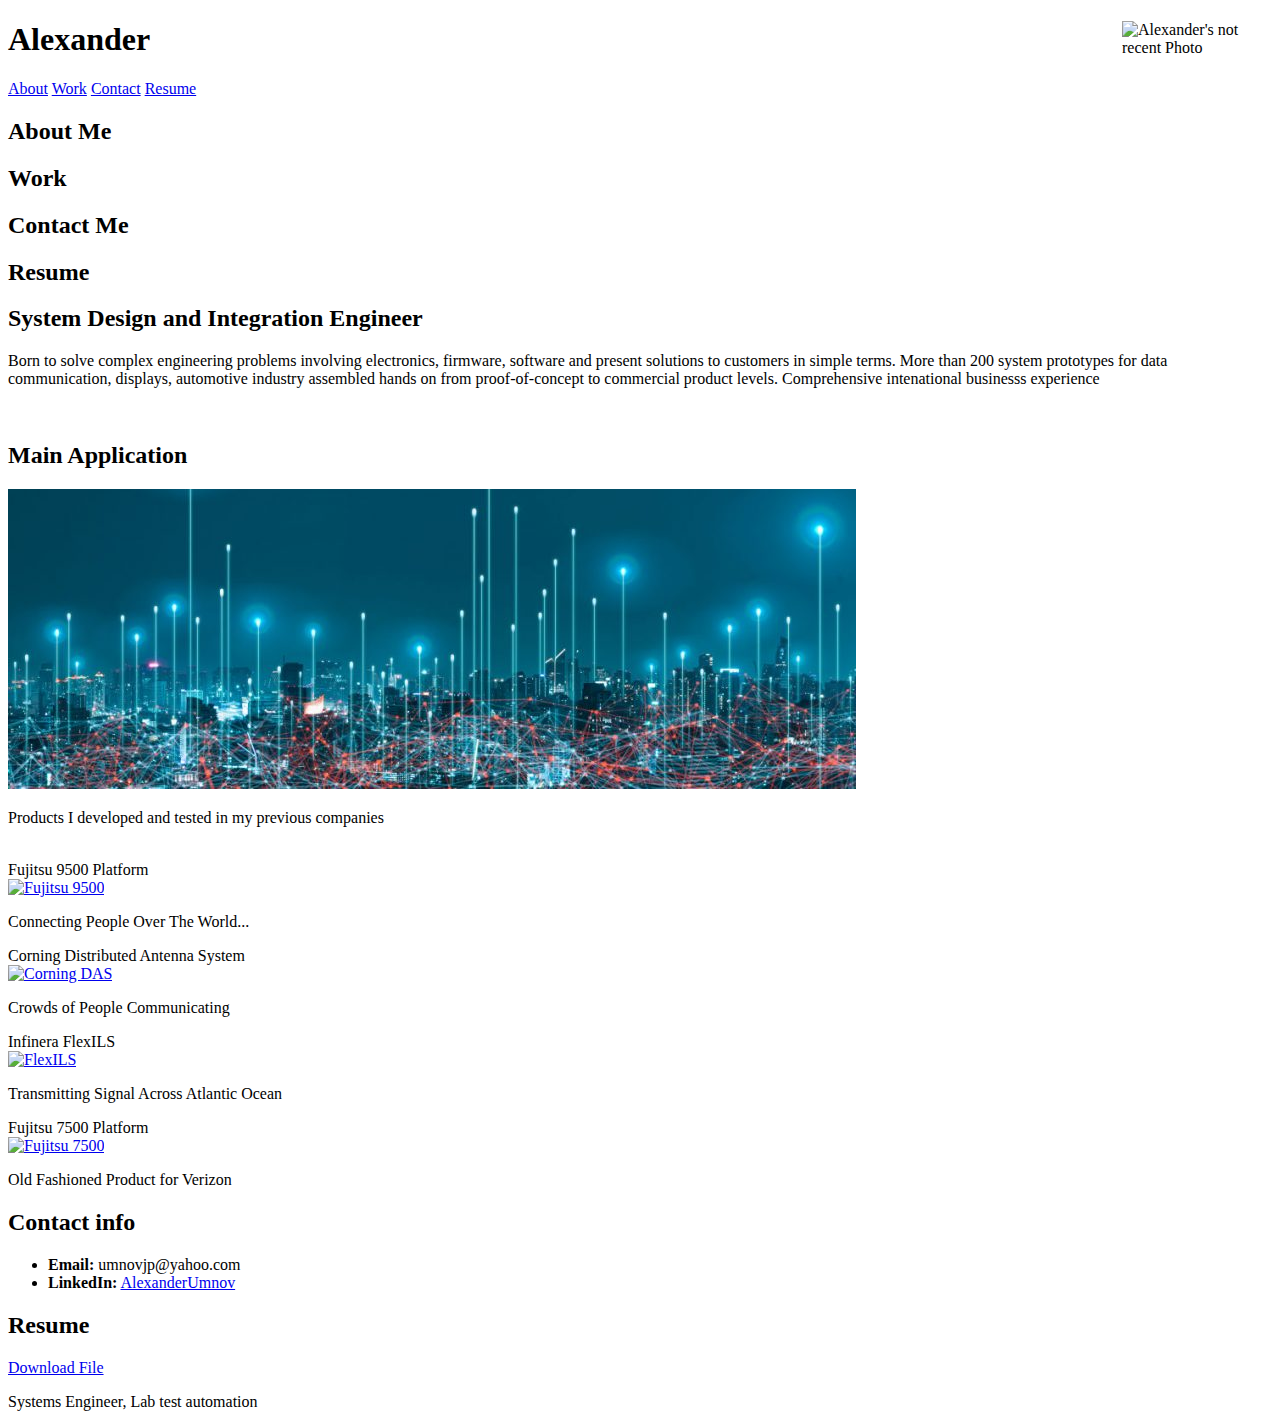
==== index.html @ fd5de966 "Change file name" ====
<!DOCTYPE html>
<html>
  <head>
    <title>Alexander's Portfolio</title>
    <meta charset="UTF-8" />
    <meta name="viewport" content="width=device-width, initial-scale=1" />
    <link rel="stylesheet" type="text/css" href="./css/style_hw_0814.css" />
  </head>
  <body>
    <!-- Header -->
    <header>
      <img  src="./assets/Images-HTML/143453_c.JPG" width="150px" alt="Alexander's not recent Photo" align="right"/>
      <h1>Alexander</h1>
      <!--<p>this paragraph is placehholder</p>-->
    </header>

    <!-- Navbar -->
    <nav>
     <!--<div class = "navbar">---> 
        <a href="#System">About</a>
        <a href="#Main">Work</a>
        <a href="#Contact">Contact</a>
        <a href="#Resume">Resume</a>
      <!--</div>-->
        
      <!--<p>
        placeholder
      </p>-->
    </nav>

    <!-- Body -->
    <main>
      <aside> 
        <h2>About Me</h2>
        <h2>Work</h2>
        <h2>Contact Me</h2>
        <h2>Resume</h2>
        <!-- in case I need it later...<div class="sample-img">Image</div>
        <p>When the screen size hits 576px or smaller...</p> -->
      </aside>

        <section>
            <h2 id = "System">System Design and Integration Engineer</h2>
            <p>
              Born to solve complex engineering problems involving electronics, firmware, software and 
              present solutions to customers in simple terms. More than 200 system prototypes for data 
              communication, displays, automotive industry assembled hands on from proof-of-concept to 
              commercial product levels. Comprehensive intenational businesss experience
              </p>
              <br>
        <h2 id = "Main">Main Application</h2>
        <div class="sample-img">
          <a href = "./Assets/Images-HTML/MainApplication.html"> <img src = "./Assets/Images-HTML/Telecom-848x300.jpg" alt = "Image"></a>
        </div>
        <p>Products I developed and tested in my previous companies</p>
        <br />
        <div class="applications">
            <section class="card">
              <header>Fujitsu 9500 Platform</header>
              <a href = "./Assets/Images-HTML/9500.html"><img src="./assets/Images-HTML/fujitsu-flashwaveR.jpg" alt="Fujitsu 9500" /></a>
              <p>Connecting People Over The World...</p>
            </section>
            <section class="card">
              <header>Corning Distributed Antenna System</header>
              <a href = "./Assets/Images-HTML/DAS.html"><img src="./assets/Images-HTML/6a00.jpg" alt="Corning DAS" /></a>
              <p>Crowds of People Communicating</p>
            </section>
            <section class="card">
              <header>Infinera FlexILS</header>
              <a href = "./Assets/Images-HTML/INFN.html"><img src="./assets/Images-HTML/infnR.jpg" alt="FlexILS"/></a>
              <p>Transmitting Signal Across Atlantic Ocean</p>
            </section>
            <section class="card">
              <header>Fujitsu 7500 Platform</header>
              <a href = "./Assets/Images-HTML/7500.html"><img src="./assets/Images-HTML/fujitsu2R.jpg" alt="Fujitsu 7500"/></a>
              <p>Old Fashioned Product for Verizon</p>
            </section>
          </div>
    
        <h2 id="Contact">Contact info</h2>
        <ul>
          <li><strong>Email:</strong> <a href="#"></a>umnovjp@yahoo.com</a></li>
          <li><strong>LinkedIn:</strong> <a href="https://www.linkedin.com/in/alexanderumnov/">AlexanderUmnov</a></li>
        </ul>
        <div>
            <!--<p>
            ...in case I need it later...
          </p>
          Image</div> -->
        <h2 id = "Resume">Resume</h2>
        <a href="./Assets/Alexander_Resume.docx">Download File</a>
      </section>
    </main>

    <!-- Footer -->
    <footer>
      <p>
        Systems Engineer, Lab test automation
      </p>
    </footer>
  </body>
</html>
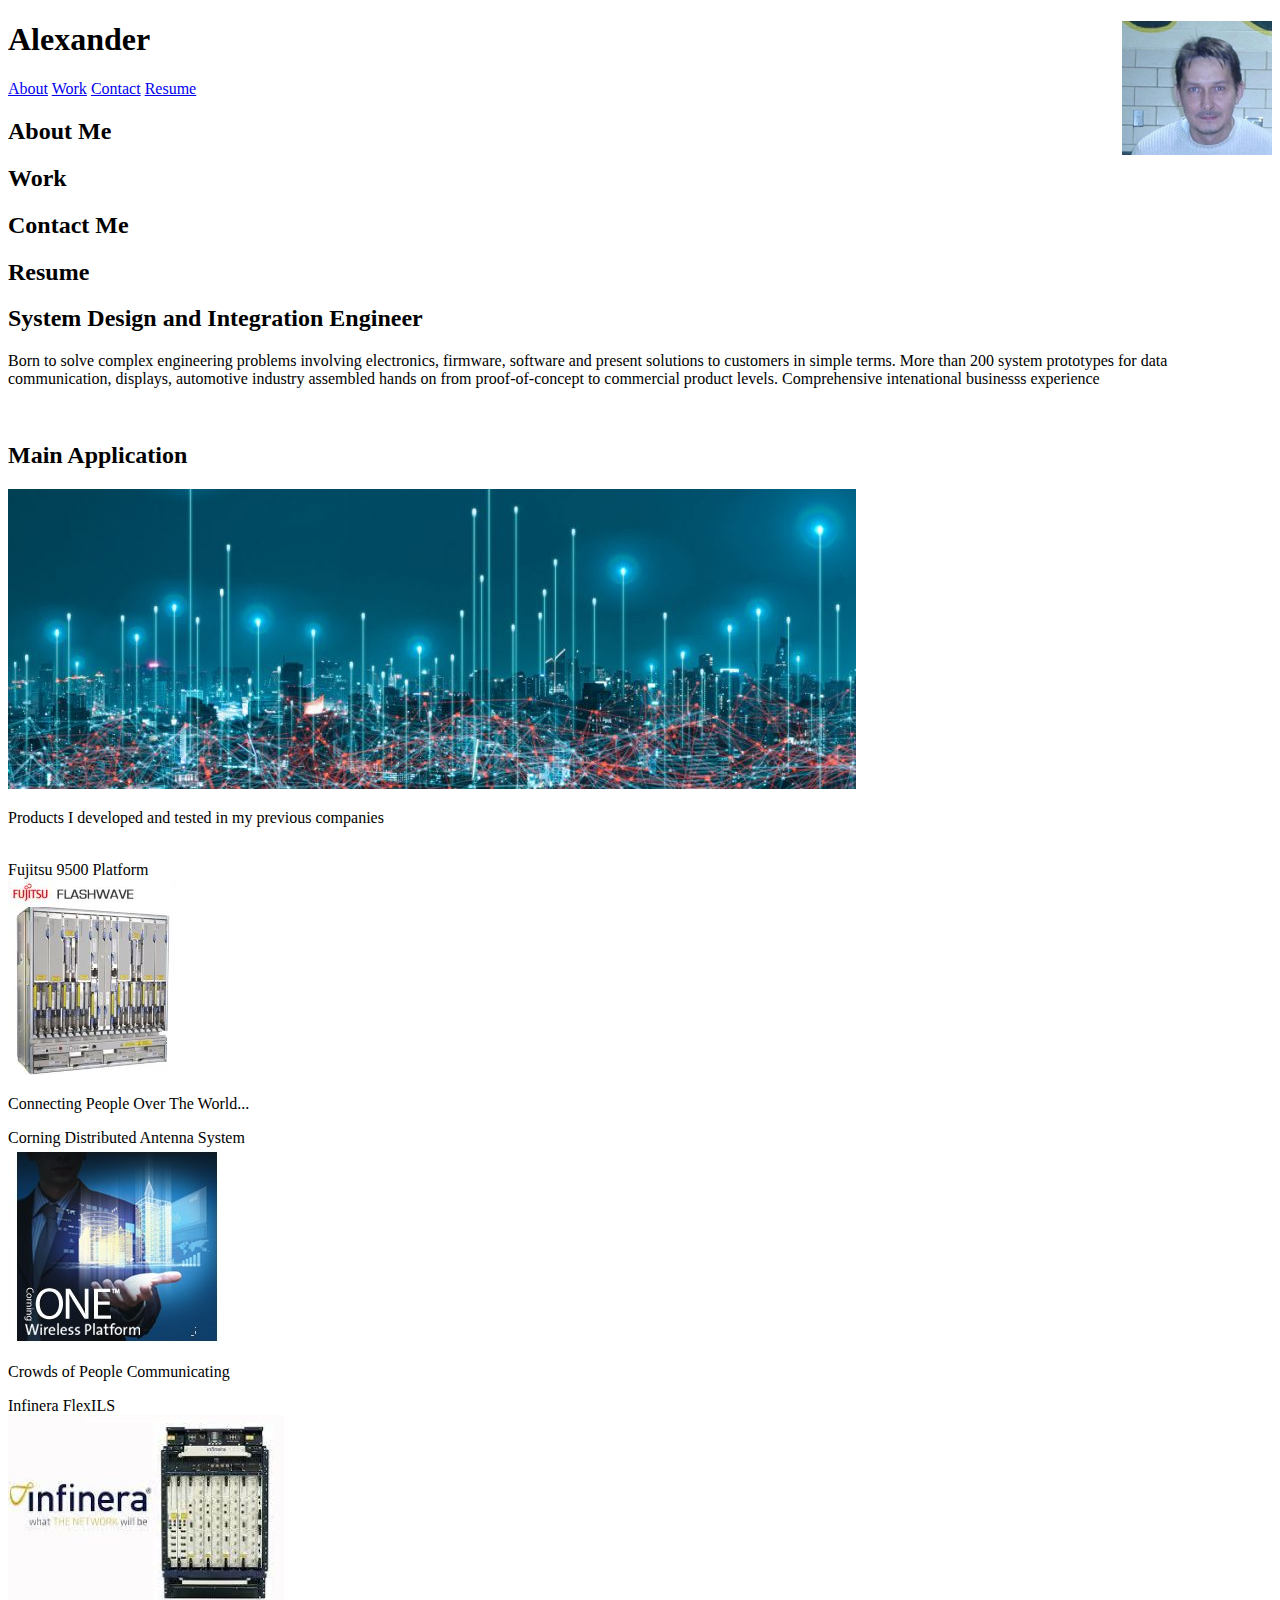
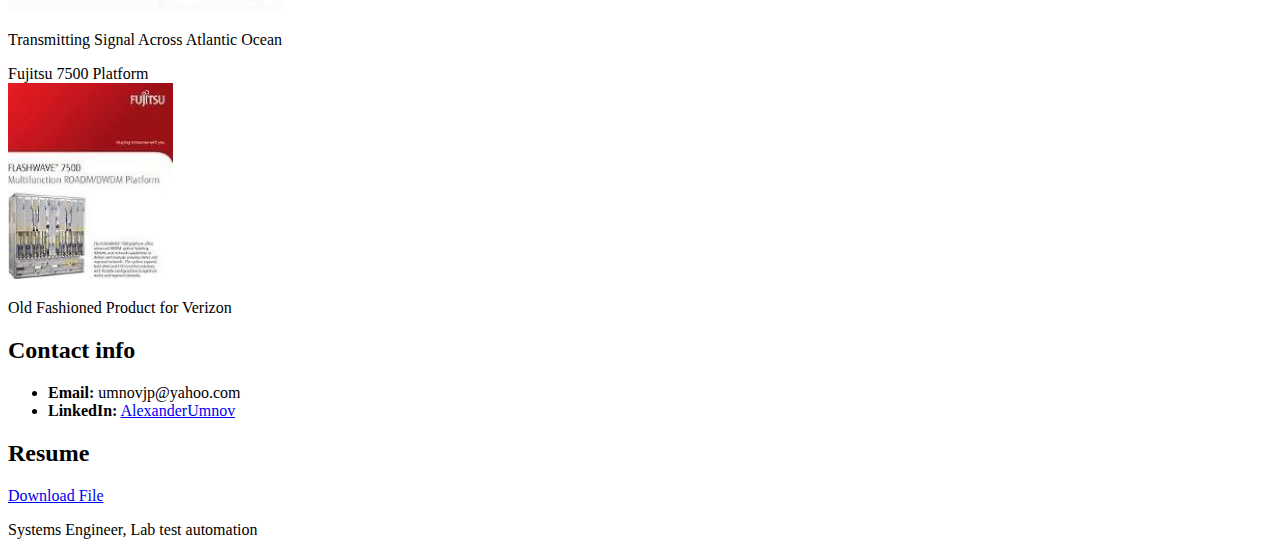
==== commit 50931b88: "again" ====
--- a/index.html
+++ b/index.html
@@ -4,12 +4,12 @@
     <title>Alexander's Portfolio</title>
     <meta charset="UTF-8" />
     <meta name="viewport" content="width=device-width, initial-scale=1" />
-    <link rel="stylesheet" type="text/css" href="./css/style_hw_0814.css" />
+    <link rel="stylesheet" type="text/css" href="./css/style.css" />
   </head>
   <body>
     <!-- Header -->
     <header>
-      <img  src="./assets/Images-HTML/143453_c.JPG" width="150px" alt="Alexander's not recent Photo" align="right"/>
+      <img  src = "./Assets/Images-HTML/143453_c.JPG" width="150px" alt="Alexander's not recent Photo" align="right"/>
       <h1>Alexander</h1>
       <!--<p>this paragraph is placehholder</p>-->
     </header>
@@ -57,22 +57,22 @@
         <div class="applications">
             <section class="card">
               <header>Fujitsu 9500 Platform</header>
-              <a href = "./Assets/Images-HTML/9500.html"><img src="./assets/Images-HTML/fujitsu-flashwaveR.jpg" alt="Fujitsu 9500" /></a>
+              <a href = "./Assets/Images-HTML/9500.html"><img src="./Assets/Images-HTML/fujitsu-flashwaveR.jpg" alt="Fujitsu 9500" /></a>
               <p>Connecting People Over The World...</p>
             </section>
             <section class="card">
               <header>Corning Distributed Antenna System</header>
-              <a href = "./Assets/Images-HTML/DAS.html"><img src="./assets/Images-HTML/6a00.jpg" alt="Corning DAS" /></a>
+              <a href = "./Assets/Images-HTML/DAS.html"><img src="./Assets/Images-HTML/6a00.jpg" alt="Corning DAS" /></a>
               <p>Crowds of People Communicating</p>
             </section>
             <section class="card">
               <header>Infinera FlexILS</header>
-              <a href = "./Assets/Images-HTML/INFN.html"><img src="./assets/Images-HTML/infnR.jpg" alt="FlexILS"/></a>
+              <a href = "./Assets/Images-HTML/INFN.html"><img src="./Assets/Images-HTML/infnR.jpg" alt="FlexILS"/></a>
               <p>Transmitting Signal Across Atlantic Ocean</p>
             </section>
             <section class="card">
               <header>Fujitsu 7500 Platform</header>
-              <a href = "./Assets/Images-HTML/7500.html"><img src="./assets/Images-HTML/fujitsu2R.jpg" alt="Fujitsu 7500"/></a>
+              <a href = "./Assets/Images-HTML/7500.html"><img src="./Assets/Images-HTML/fujitsu2R.jpg" alt="Fujitsu 7500"/></a>
               <p>Old Fashioned Product for Verizon</p>
             </section>
           </div>
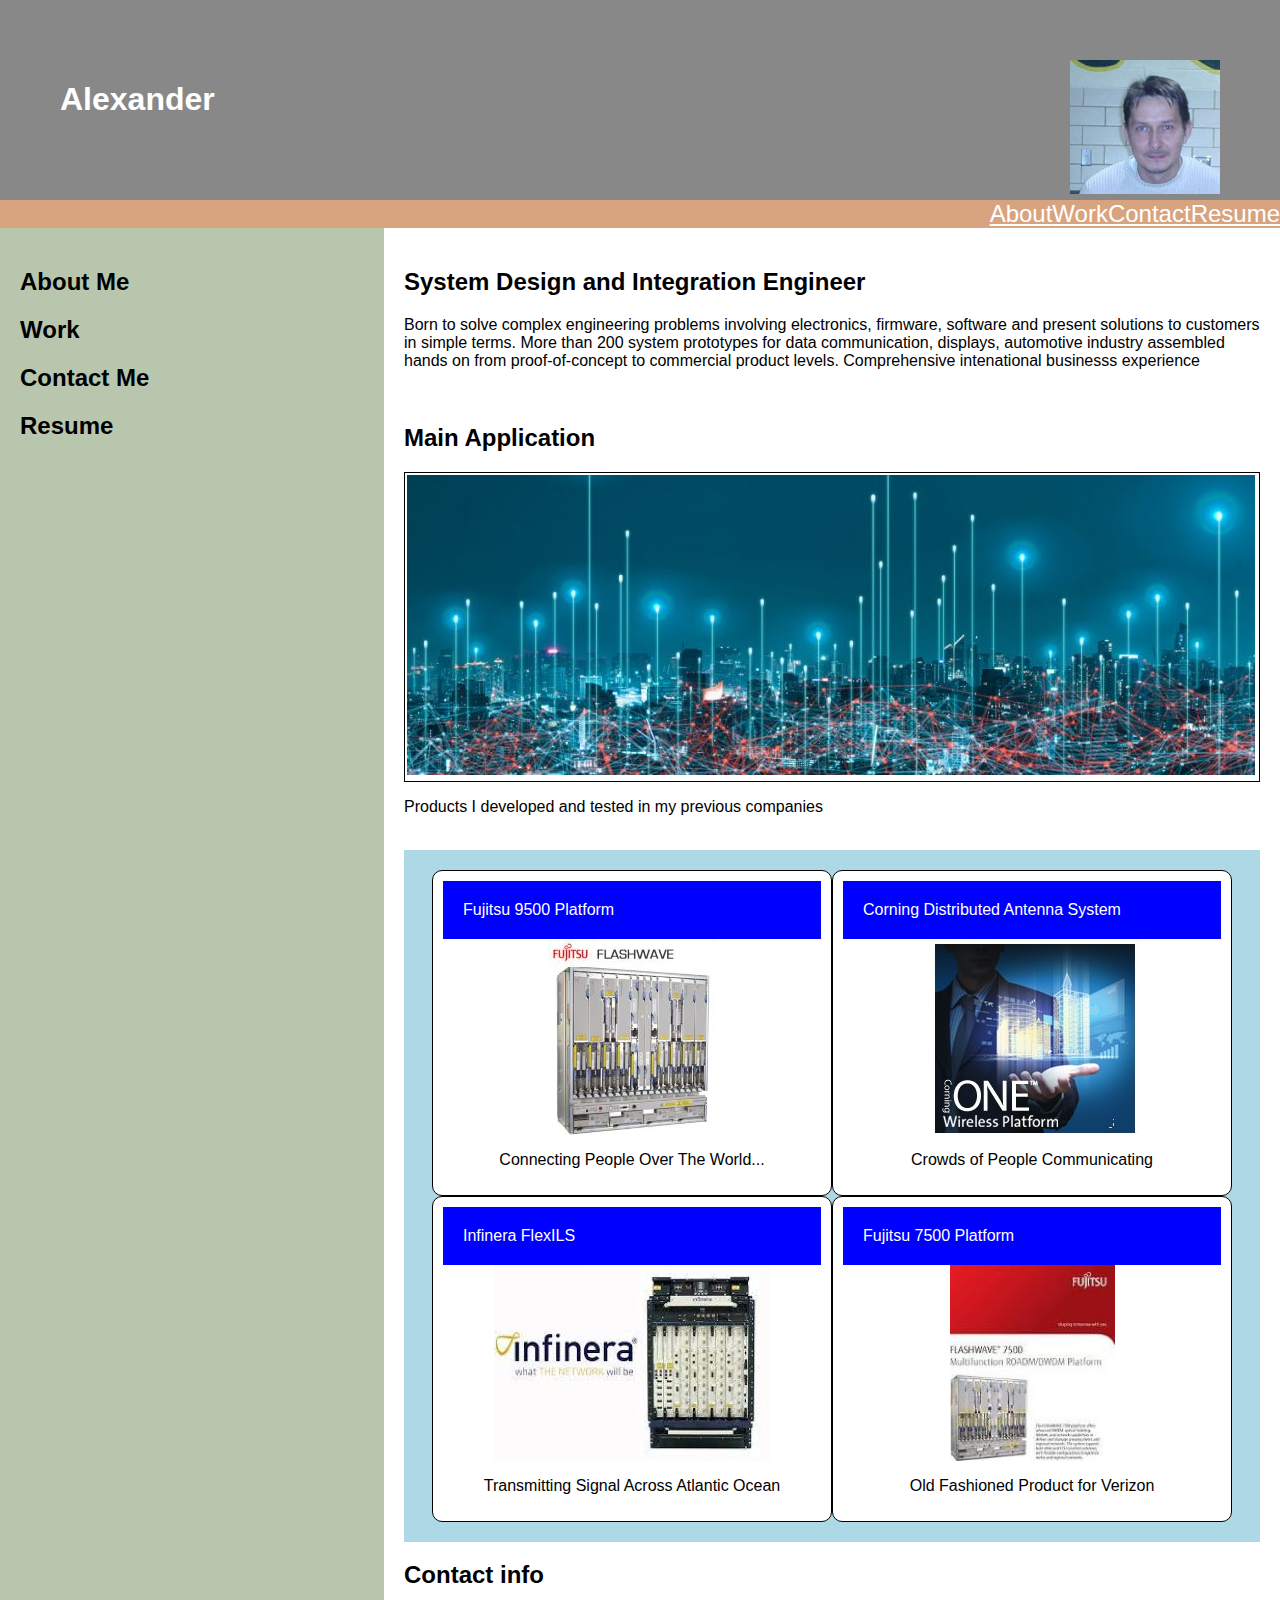
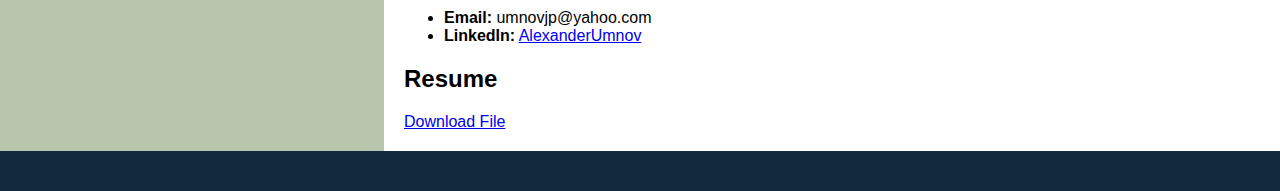
==== commit c5761e17: "One more" ====
--- a/index.html
+++ b/index.html
@@ -4,7 +4,7 @@
     <title>Alexander's Portfolio</title>
     <meta charset="UTF-8" />
     <meta name="viewport" content="width=device-width, initial-scale=1" />
-    <link rel="stylesheet" type="text/css" href="./css/style.css" />
+    <link rel="stylesheet" type="text/css" href="./CSS/style.css" />
   </head>
   <body>
     <!-- Header -->
--- a/CSS/style.css
+++ b/CSS/style.css
@@ -0,0 +1,139 @@
+* {
+    box-sizing: border-box;
+  }
+  
+  body {
+    font-family: Arial;
+    margin: 0;
+  }
+  
+  header {
+    padding: 60px;
+    text-align: left;
+    background-color: #888;
+    background: ./Telecom-848x300p.JPG;
+    color: #fff;
+  }
+  
+  nav {
+    display: flex;
+    background-color: #d8a47f;
+    justify-content: right;
+  }
+  
+  nav p {
+    padding: 14px 20px;
+    text-decoration: none;
+  }
+  
+  nav a {font-family: Arial, Helvetica, sans-serif;
+        font-size: 24px;
+      text-align: right;
+        color: white;}
+
+  main {
+    display: flex;
+  }
+  
+  aside {
+    flex: 30%;
+    background-color: #b9c6ae;
+    padding: 20px;
+    flex-wrap: wrap;
+  }
+
+  aside p {color:#dd265d;}
+
+  /* h4 {font-size: 2px;;
+      display:none} it was temporary */
+  
+  section {
+    flex: 70%;
+    background-color: #fff;
+    padding: 20px;
+  }
+
+  .applications {
+    flex: 4;
+    background-color: lightblue;
+    padding: 20px;
+    display: flex;
+    flex-wrap: wrap;
+    justify-content: center;
+  }
+
+  .card {
+    border-style: solid;
+    border-width: 1px;
+    border-radius: 10px;
+    padding: 10px;
+    flex: 0 0 400px;
+  }
+
+  .card header {
+    padding: 20px;
+    background-color: blue;
+  }
+  
+  .card p {
+    text-align: center;
+  }
+  
+  .card img {
+    display: block;
+    max-width: 100%;
+    margin-left: auto;
+    margin-right: auto;
+  }
+  
+  .notcontactme {
+    flex: 4;
+    background-color: lightblue;
+    padding: 20px;
+    display: flex;
+    flex-wrap: wrap;
+    justify-content: center;
+  }
+  
+  footer {
+    padding: 20px;
+    text-align: center;
+    background: #13293d;
+    color: #fff;
+  }
+
+  footer p {display:none}
+  
+  /* Image Placeholders */
+  .sample-img {
+    background-color: #fff;
+  /*  background-image: ./Assets */
+    width: 100%;
+    padding: 2px;
+ /*   height: 304px; */
+    border: 1px solid black;
+  }
+  
+  /* When using `max-width` as the breakpoint, you must go from widest to narrowest to avoid conflict */
+  
+  /* Tablets - header changes color */
+  @media screen and (max-width: 992px) {
+    header {
+      background: #772014;
+    }
+  }
+  
+  /* Large smartphones - navbar changes color */
+  @media screen and (max-width: 768px) {
+    nav {
+      background-color: #bb8588;
+    }
+  }
+  
+  /* Small smartphones - image placeholders change color */
+  @media screen and (max-width: 576px) {
+    .sample-img {
+      background-color: #8ac4ff;
+    }
+  }
+  